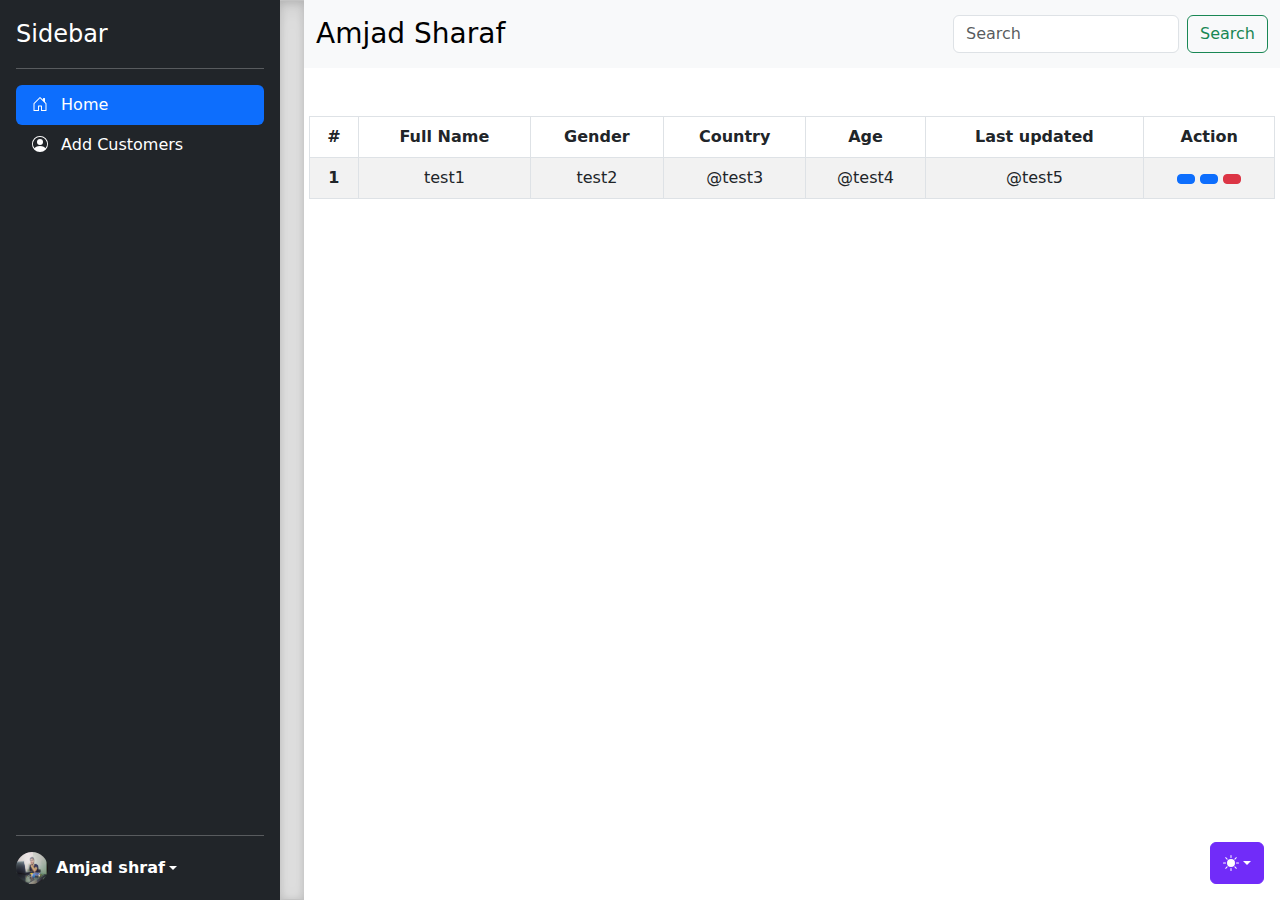
==== index.html @ 0e7ae19d "a project dedicated to adding customers" ====
<!DOCTYPE html>
<html lang="en" data-bs-theme="auto">
  <head>
    <script src="./js/color-modes.js"></script>
    <link
      rel="stylesheet"
      href="./bootstrap-icons-1.10.5/font/bootstrap-icons.min.css"
    />
    <meta charset="utf-8" />
    <meta name="viewport" content="width=device-width, initial-scale=1" />
    <meta name="description" content="" />
    <meta
      name="author"
      content="Mark Otto, Jacob Thornton, and Bootstrap contributors"
    />
    <meta name="generator" content="Hugo 0.112.5" />
    <title>Home page</title>

    <link href="./css/bootstrap.min.css" rel="stylesheet" />

    <style>
      .bd-placeholder-img {
        font-size: 1.125rem;
        text-anchor: middle;
        -webkit-user-select: none;
        -moz-user-select: none;
        user-select: none;
      }

      @media (min-width: 768px) {
        .bd-placeholder-img-lg {
          font-size: 3.5rem;
        }
      }

      .b-example-divider {
        width: 100%;
        height: 3rem;
        background-color: rgba(0, 0, 0, 0.1);
        border: solid rgba(0, 0, 0, 0.15);
        border-width: 1px 0;
        box-shadow: inset 0 0.5em 1.5em rgba(0, 0, 0, 0.1),
          inset 0 0.125em 0.5em rgba(0, 0, 0, 0.15);
      }

      .b-example-vr {
        flex-shrink: 0;
        width: 1.5rem;
        height: 100vh;
      }

      .bi {
        vertical-align: -0.125em;
        fill: currentColor;
      }

      .nav-scroller {
        position: relative;
        z-index: 2;
        height: 2.75rem;
        overflow-y: hidden;
      }

      .nav-scroller .nav {
        display: flex;
        flex-wrap: nowrap;
        padding-bottom: 1rem;
        margin-top: -1px;
        overflow-x: auto;
        text-align: center;
        white-space: nowrap;
        -webkit-overflow-scrolling: touch;
      }

      .btn-bd-primary {
        --bd-violet-bg: #712cf9;
        --bd-violet-rgb: 112.520718, 44.062154, 249.437846;

        --bs-btn-font-weight: 600;
        --bs-btn-color: var(--bs-white);
        --bs-btn-bg: var(--bd-violet-bg);
        --bs-btn-border-color: var(--bd-violet-bg);
        --bs-btn-hover-color: var(--bs-white);
        --bs-btn-hover-bg: #6528e0;
        --bs-btn-hover-border-color: #6528e0;
        --bs-btn-focus-shadow-rgb: var(--bd-violet-rgb);
        --bs-btn-active-color: var(--bs-btn-hover-color);
        --bs-btn-active-bg: #5a23c8;
        --bs-btn-active-border-color: #5a23c8;
      }
      .bd-mode-toggle {
        z-index: 1500;
      }
    </style>

    <!-- Custom styles for this template -->
    <link href="./css/sidebars.css" rel="stylesheet" />
    <link rel="stylesheet" href="./css/myStyle.css" />
  </head>
  <body>
    <svg xmlns="http://www.w3.org/2000/svg" style="display: none">
      <symbol id="check2" viewBox="0 0 16 16">
        <path
          d="M13.854 3.646a.5.5 0 0 1 0 .708l-7 7a.5.5 0 0 1-.708 0l-3.5-3.5a.5.5 0 1 1 .708-.708L6.5 10.293l6.646-6.647a.5.5 0 0 1 .708 0z"
        />
      </symbol>
      <symbol id="circle-half" viewBox="0 0 16 16">
        <path d="M8 15A7 7 0 1 0 8 1v14zm0 1A8 8 0 1 1 8 0a8 8 0 0 1 0 16z" />
      </symbol>
      <symbol id="moon-stars-fill" viewBox="0 0 16 16">
        <path
          d="M6 .278a.768.768 0 0 1 .08.858 7.208 7.208 0 0 0-.878 3.46c0 4.021 3.278 7.277 7.318 7.277.527 0 1.04-.055 1.533-.16a.787.787 0 0 1 .81.316.733.733 0 0 1-.031.893A8.349 8.349 0 0 1 8.344 16C3.734 16 0 12.286 0 7.71 0 4.266 2.114 1.312 5.124.06A.752.752 0 0 1 6 .278z"
        />
        <path
          d="M10.794 3.148a.217.217 0 0 1 .412 0l.387 1.162c.173.518.579.924 1.097 1.097l1.162.387a.217.217 0 0 1 0 .412l-1.162.387a1.734 1.734 0 0 0-1.097 1.097l-.387 1.162a.217.217 0 0 1-.412 0l-.387-1.162A1.734 1.734 0 0 0 9.31 6.593l-1.162-.387a.217.217 0 0 1 0-.412l1.162-.387a1.734 1.734 0 0 0 1.097-1.097l.387-1.162zM13.863.099a.145.145 0 0 1 .274 0l.258.774c.115.346.386.617.732.732l.774.258a.145.145 0 0 1 0 .274l-.774.258a1.156 1.156 0 0 0-.732.732l-.258.774a.145.145 0 0 1-.274 0l-.258-.774a1.156 1.156 0 0 0-.732-.732l-.774-.258a.145.145 0 0 1 0-.274l.774-.258c.346-.115.617-.386.732-.732L13.863.1z"
        />
      </symbol>
      <symbol id="sun-fill" viewBox="0 0 16 16">
        <path
          d="M8 12a4 4 0 1 0 0-8 4 4 0 0 0 0 8zM8 0a.5.5 0 0 1 .5.5v2a.5.5 0 0 1-1 0v-2A.5.5 0 0 1 8 0zm0 13a.5.5 0 0 1 .5.5v2a.5.5 0 0 1-1 0v-2A.5.5 0 0 1 8 13zm8-5a.5.5 0 0 1-.5.5h-2a.5.5 0 0 1 0-1h2a.5.5 0 0 1 .5.5zM3 8a.5.5 0 0 1-.5.5h-2a.5.5 0 0 1 0-1h2A.5.5 0 0 1 3 8zm10.657-5.657a.5.5 0 0 1 0 .707l-1.414 1.415a.5.5 0 1 1-.707-.708l1.414-1.414a.5.5 0 0 1 .707 0zm-9.193 9.193a.5.5 0 0 1 0 .707L3.05 13.657a.5.5 0 0 1-.707-.707l1.414-1.414a.5.5 0 0 1 .707 0zm9.193 2.121a.5.5 0 0 1-.707 0l-1.414-1.414a.5.5 0 0 1 .707-.707l1.414 1.414a.5.5 0 0 1 0 .707zM4.464 4.465a.5.5 0 0 1-.707 0L2.343 3.05a.5.5 0 1 1 .707-.707l1.414 1.414a.5.5 0 0 1 0 .708z"
        />
      </symbol>
    </svg>

    <div
      class="dropdown position-fixed bottom-0 end-0 mb-3 me-3 bd-mode-toggle"
    >
      <button
        class="btn btn-bd-primary py-2 dropdown-toggle d-flex align-items-center"
        id="bd-theme"
        type="button"
        aria-expanded="false"
        data-bs-toggle="dropdown"
        aria-label="Toggle theme (auto)"
      >
        <svg class="bi my-1 theme-icon-active" width="1em" height="1em">
          <use href="#circle-half"></use>
        </svg>
        <span class="visually-hidden" id="bd-theme-text">Toggle theme</span>
      </button>
      <ul
        class="dropdown-menu dropdown-menu-end shadow"
        aria-labelledby="bd-theme-text"
      >
        <li>
          <button
            type="button"
            class="dropdown-item d-flex align-items-center"
            data-bs-theme-value="light"
            aria-pressed="false"
          >
            <svg class="bi me-2 opacity-50 theme-icon" width="1em" height="1em">
              <use href="#sun-fill"></use>
            </svg>
            Light
            <svg class="bi ms-auto d-none" width="1em" height="1em">
              <use href="#check2"></use>
            </svg>
          </button>
        </li>
        <li>
          <button
            type="button"
            class="dropdown-item d-flex align-items-center"
            data-bs-theme-value="dark"
            aria-pressed="false"
          >
            <svg class="bi me-2 opacity-50 theme-icon" width="1em" height="1em">
              <use href="#moon-stars-fill"></use>
            </svg>
            Dark
            <svg class="bi ms-auto d-none" width="1em" height="1em">
              <use href="#check2"></use>
            </svg>
          </button>
        </li>
        <li>
          <button
            type="button"
            class="dropdown-item d-flex align-items-center active"
            data-bs-theme-value="auto"
            aria-pressed="true"
          >
            <svg class="bi me-2 opacity-50 theme-icon" width="1em" height="1em">
              <use href="#circle-half"></use>
            </svg>
            Auto
            <svg class="bi ms-auto d-none" width="1em" height="1em">
              <use href="#check2"></use>
            </svg>
          </button>
        </li>
      </ul>
    </div>

    <svg xmlns="http://www.w3.org/2000/svg" style="display: none">
      <symbol id="home" viewBox="0 0 16 16">
        <path
          d="M8.354 1.146a.5.5 0 0 0-.708 0l-6 6A.5.5 0 0 0 1.5 7.5v7a.5.5 0 0 0 .5.5h4.5a.5.5 0 0 0 .5-.5v-4h2v4a.5.5 0 0 0 .5.5H14a.5.5 0 0 0 .5-.5v-7a.5.5 0 0 0-.146-.354L13 5.793V2.5a.5.5 0 0 0-.5-.5h-1a.5.5 0 0 0-.5.5v1.293L8.354 1.146zM2.5 14V7.707l5.5-5.5 5.5 5.5V14H10v-4a.5.5 0 0 0-.5-.5h-3a.5.5 0 0 0-.5.5v4H2.5z"
        />
      </symbol>

      <symbol id="people-circle" viewBox="0 0 16 16">
        <path d="M11 6a3 3 0 1 1-6 0 3 3 0 0 1 6 0z" />
        <path
          fill-rule="evenodd"
          d="M0 8a8 8 0 1 1 16 0A8 8 0 0 1 0 8zm8-7a7 7 0 0 0-5.468 11.37C3.242 11.226 4.805 10 8 10s4.757 1.225 5.468 2.37A7 7 0 0 0 8 1z"
        />
      </symbol>
    </svg>

    <main class="d-flex flex-nowrap">
      <div
        class="d-flex flex-column flex-shrink-0 p-3 text-bg-dark"
        style="width: 280px"
      >
        <a
          href="/"
          class="d-flex align-items-center mb-3 mb-md-0 me-md-auto text-white text-decoration-none"
        >
          <i class="bi bi-lightning-charge"></i>
          <span class="fs-4">Sidebar</span>
        </a>
        <hr />
        <ul class="nav nav-pills flex-column mb-auto">
          <li class="nav-item">
            <a href="/" class="nav-link active" aria-current="page">
              <svg class="bi pe-none me-2" width="16" height="16">
                <use xlink:href="#home" />
              </svg>
              Home
            </a>
          </li>

          <li>
            <a href="./user/add.html" class="nav-link text-white">
              <svg class="bi pe-none me-2" width="16" height="16">
                <use xlink:href="#people-circle" />
              </svg>
              Add Customers
            </a>
          </li>
        </ul>
        <hr />
        <div class="dropdown">
          <a
            href="#"
            class="d-flex align-items-center text-white text-decoration-none dropdown-toggle"
            data-bs-toggle="dropdown"
            aria-expanded="false"
          >
            <img
              src="./img/1666985660299.jpg"
              alt=""
              width="32"
              height="32"
              class="rounded-circle me-2"
            />
            <strong>Amjad shraf</strong>
          </a>
          <ul class="dropdown-menu dropdown-menu-dark text-small shadow">
            <li><a class="dropdown-item" href="#">New project...</a></li>
            <li><a class="dropdown-item" href="#">Settings</a></li>
            <li><a class="dropdown-item" href="#">Profile</a></li>
            <li><hr class="dropdown-divider" /></li>
            <li><a class="dropdown-item" href="#">Sign out</a></li>
          </ul>
        </div>
      </div>

      <div class="b-example-divider b-example-vr"></div>

      <section class="w-100">
        <nav class="navbar bg-body-tertiary">
          <div
            class="container-fluid justify-content-center justify-content-md-between"
          >
            <a class="navbar-brand fw-medium fs-3 mb-1 mb-md-0"
              >Amjad Sharaf</a
            >

            <form class="d-flex" role="search">
              <input
                class="form-control me-2"
                type="search"
                placeholder="Search"
                aria-label="Search"
              />
              <button class="btn btn-outline-success" type="submit">
                Search
              </button>
            </form>
          </div>
        </nav>

        <table
          style="width: 99%"
          class="text-center mx-auto table mt-5 table-striped table-bordered"
        >
          <thead>
            <tr>
              <th scope="col">#</th>
              <th scope="col">Full Name</th>
              <th scope="col">Gender</th>
              <th scope="col">Country</th>
              <th scope="col">Age</th>
              <th scope="col">Last updated</th>
              <th scope="col">Action</th>
            </tr>
          </thead>
          <tbody>
            <tr>
              <th scope="row">1</th>
              <td>test1</td>
              <td>test2</td>
              <td>@test3</td>
              <td>@test4</td>
              <td>@test5</td>
              <td>
                <a
                  data-bs-toggle="tooltip"
                  data-bs-title="View details"
                  data-bs-placement="top"
                  class="btn btn-primary btn-sm"
                  href="./user/view.html"
                  ><i class="bi bi-eye"></i
                ></a>

                <a
                  data-bs-toggle="tooltip"
                  data-bs-title="Edit user"
                  data-bs-placement="top"
                  class="btn btn-primary btn-sm"
                  href="./user/edit.html"
                >
                  <i class="bi bi-pencil"></i>
                </a>
                <button
                  data-bs-toggle="tooltip"
                  data-bs-title="Delete user"
                  data-bs-placement="top"
                  class="btn btn-danger btn-sm"
                >
                  <i class="bi bi-trash"></i>
                </button>
              </td>
            </tr>
          </tbody>
        </table>
      </section>
    </main>
    <script src="./js/bootstrap.bundle.min.js"></script>

    <script src="./js/sidebars.js"></script>
  </body>
</html>
---- css/sidebars.css ----
body {
  min-height: 100vh;
  min-height: -webkit-fill-available;
}

html {
  height: -webkit-fill-available;
}

main {
  height: 100vh;
  height: -webkit-fill-available;
  max-height: 100vh;
  overflow-x: auto;
  overflow-y: hidden;
}

.dropdown-toggle { outline: 0; }

.btn-toggle {
  padding: .25rem .5rem;
  font-weight: 600;
  color: var(--bs-emphasis-color);
  background-color: transparent;
}
.btn-toggle:hover,
.btn-toggle:focus {
  color: rgba(var(--bs-emphasis-color-rgb), .85);
  background-color: var(--bs-tertiary-bg);
}

.btn-toggle::before {
  width: 1.25em;
  line-height: 0;
  content: url("data:image/svg+xml,%3csvg xmlns='http://www.w3.org/2000/svg' width='16' height='16' viewBox='0 0 16 16'%3e%3cpath fill='none' stroke='rgba%280,0,0,.5%29' stroke-linecap='round' stroke-linejoin='round' stroke-width='2' d='M5 14l6-6-6-6'/%3e%3c/svg%3e");
  transition: transform .35s ease;
  transform-origin: .5em 50%;
}

[data-bs-theme="dark"] .btn-toggle::before {
  content: url("data:image/svg+xml,%3csvg xmlns='http://www.w3.org/2000/svg' width='16' height='16' viewBox='0 0 16 16'%3e%3cpath fill='none' stroke='rgba%28255,255,255,.5%29' stroke-linecap='round' stroke-linejoin='round' stroke-width='2' d='M5 14l6-6-6-6'/%3e%3c/svg%3e");
}

.btn-toggle[aria-expanded="true"] {
  color: rgba(var(--bs-emphasis-color-rgb), .85);
}
.btn-toggle[aria-expanded="true"]::before {
  transform: rotate(90deg);
}

.btn-toggle-nav a {
  padding: .1875rem .5rem;
  margin-top: .125rem;
  margin-left: 1.25rem;
}
.btn-toggle-nav a:hover,
.btn-toggle-nav a:focus {
  background-color: var(--bs-tertiary-bg);
}

.scrollarea {
  overflow-y: auto;
}
---- css/myStyle.css ----
.bi-lightning-charge::before{
  margin-right: 1rem;
  font-size: 1.9rem;
}
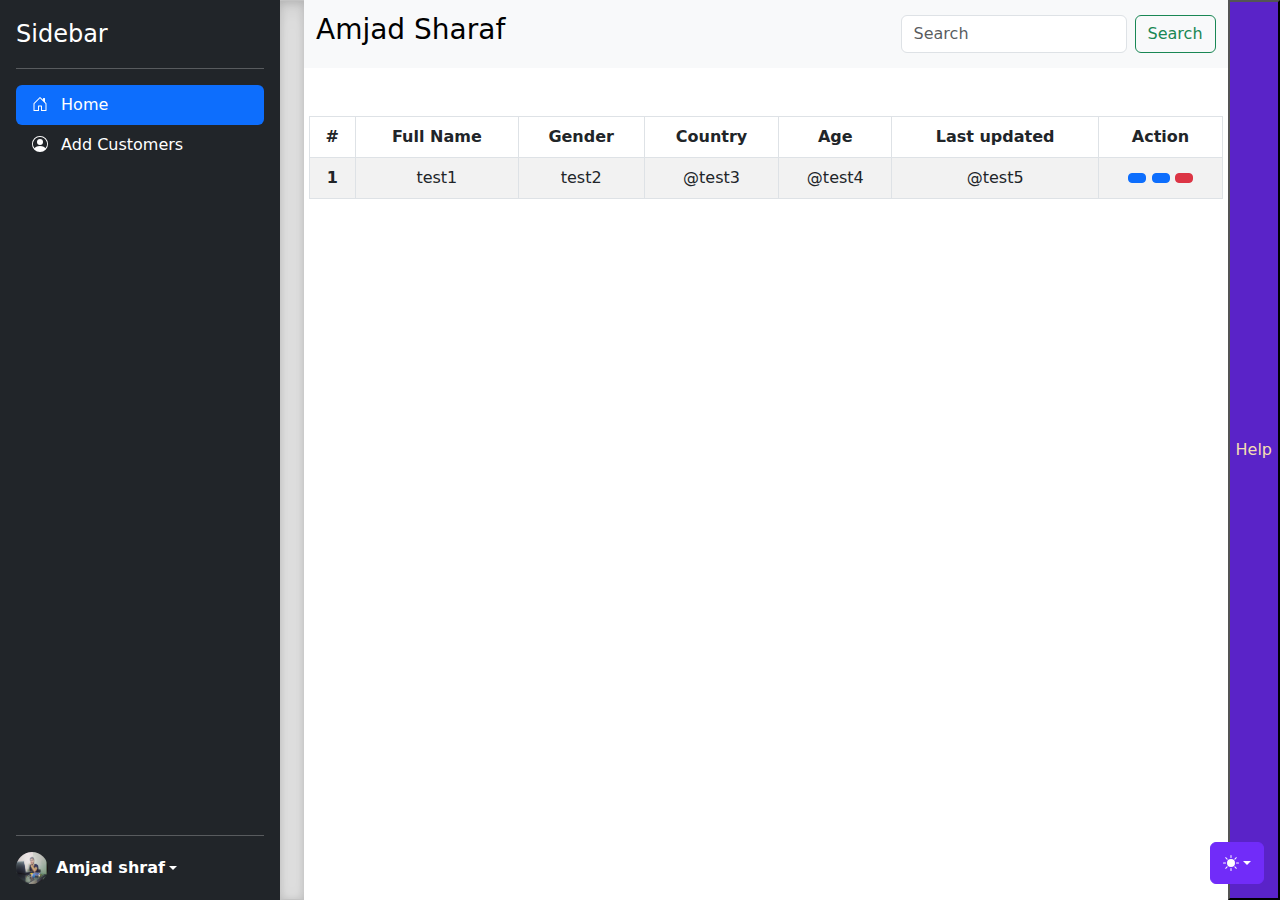
==== commit 0bf981fb: "Add main java script file" ====
--- a/index.html
+++ b/index.html
@@ -259,11 +259,8 @@
             <strong>Amjad shraf</strong>
           </a>
           <ul class="dropdown-menu dropdown-menu-dark text-small shadow">
-            <li><a class="dropdown-item" href="#">New project...</a></li>
-            <li><a class="dropdown-item" href="#">Settings</a></li>
-            <li><a class="dropdown-item" href="#">Profile</a></li>
-            <li><hr class="dropdown-divider" /></li>
-            <li><a class="dropdown-item" href="#">Sign out</a></li>
+            <li><a class="dropdown-item" href="./index_call.html">Contact information</a></li>
+            <li><a class="dropdown-item" href="./indx_Profile.html">Profile</a></li>
           </ul>
         </div>
       </div>
@@ -276,13 +273,14 @@
             class="container-fluid justify-content-center justify-content-md-between"
           >
             <a class="navbar-brand fw-medium fs-3 mb-1 mb-md-0"
-              >Amjad Sharaf</a
+              > <h3 onmouseover="style.color='red'" onmouseout="style.color='white'">Amjad Sharaf</h3></a
             >
 
             <form class="d-flex" role="search">
               <input
                 class="form-control me-2"
                 type="search"
+                onfocus="myFunction(this)"
                 placeholder="Search"
                 aria-label="Search"
               />
@@ -348,9 +346,13 @@
           </tbody>
         </table>
       </section>
+     
+      <button onclick="mwfunction()" style="background-color: #5a23c8; color:  wheat;">Help </button>
+      <p id="help"></p>
     </main>
     <script src="./js/bootstrap.bundle.min.js"></script>
 
     <script src="./js/sidebars.js"></script>
+    <script src="./js/main.js"></script>
   </body>
 </html>
--- a/css/sidebars.css
+++ b/css/sidebars.css
@@ -6,14 +6,15 @@
 html {
   height: -webkit-fill-available;
 }
-
+/* 
 main {
   height: 100vh;
   height: -webkit-fill-available;
   max-height: 100vh;
   overflow-x: auto;
   overflow-y: hidden;
-}
+
+} */
 
 .dropdown-toggle { outline: 0; }
 
